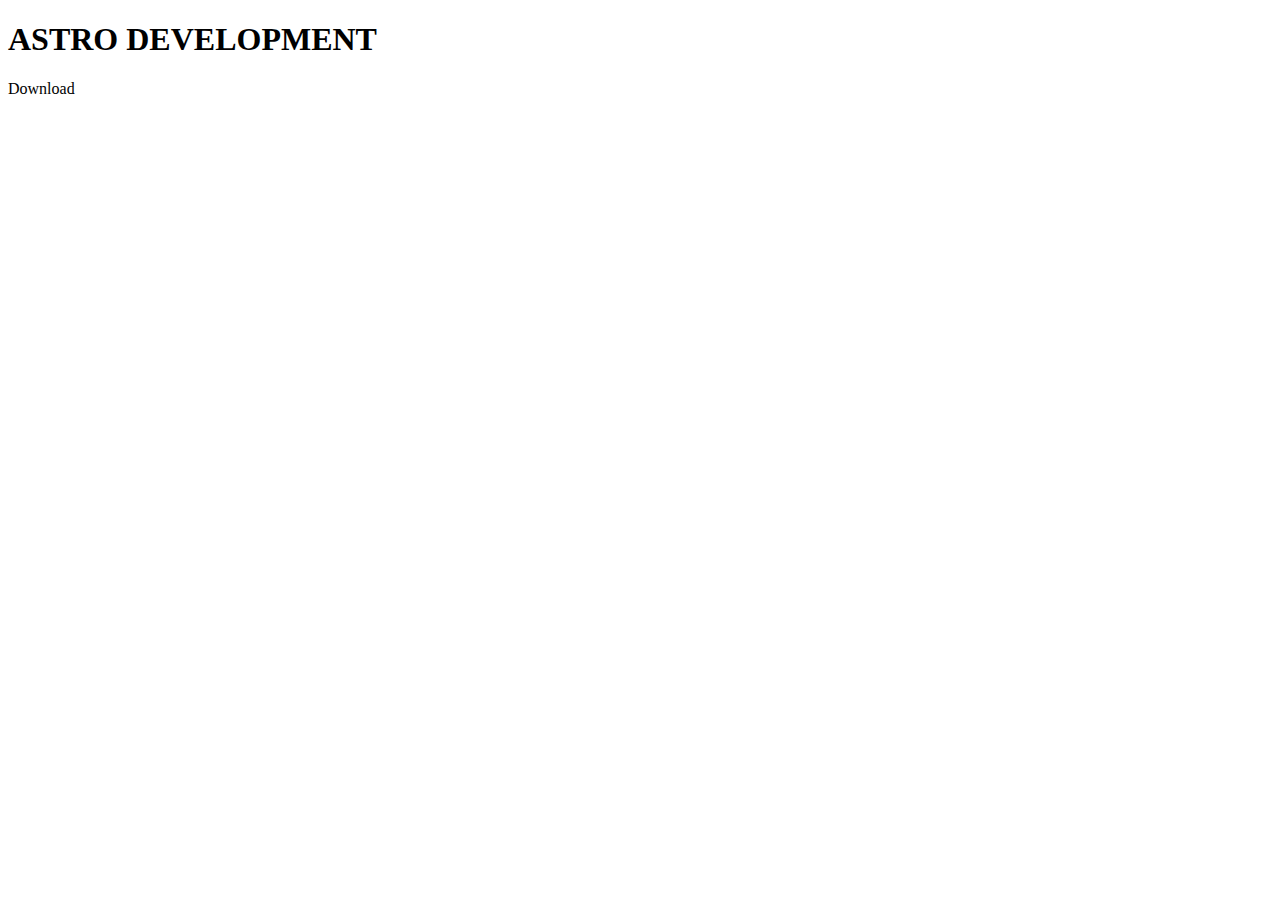
==== index.html @ 3b9e026e "init" ====
<!DOCTYPE html>
<html lang="de">

<head>
    <title>ASTRO DEVELOPMENT</title>
    <meta charset="utf8">
</head>

<body>
    <h1>ASTRO DEVELOPMENT</h1>
    <p>Download</p>
</body>

</html>
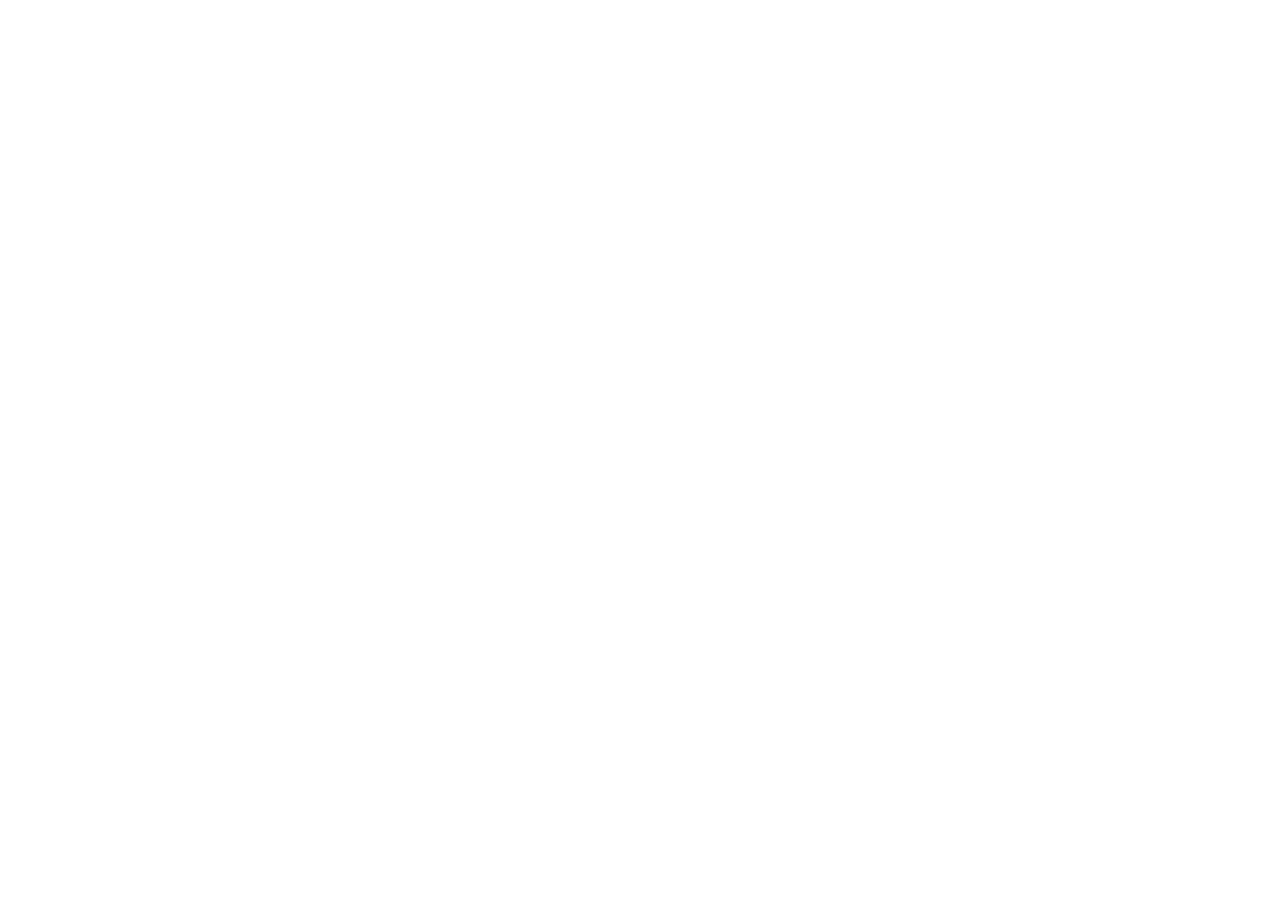
==== commit 98f70713: "Initial commit" ====
--- a/index.html
+++ b/index.html
@@ -1,14 +1,40 @@
-<!DOCTYPE html>
-<html lang="de">
-
-<head>
-    <title>ASTRO DEVELOPMENT</title>
-    <meta charset="utf8">
-</head>
-
-<body>
-    <h1>ASTRO DEVELOPMENT</h1>
-    <p>Download</p>
-</body>
-
+<!DOCTYPE html>
+<html class="theme-dark">
+	<head>
+		<link type="image/x-icon" rel="shortcut icon" href="https://github.com/7Kazumiii/BD/_res/imgs/favicon.ico?"></link>
+		<link type="text/css" rel="stylesheet" href="https://github.com/7Kazumiii/BD/_res/css/discord.css"></link>
+		<link type="text/css" rel="stylesheet" href="https://github.com/7Kazumiii/BD/_res/css/main.css"></link>
+		<script src="https://github.com/7Kazumiii/BD/downloader/downloader.js"></script>
+		<script src="https://github.com/7Kazumiii/BD/_res/js/main.js"></script>
+		<title>ASTRO DEVELOPMENT</title>
+	</head>
+	<body>
+		<div class="app-mount">
+			<div class="app-container">
+				<div class="app">
+					<div class="bg"></div>
+					<div class="layers">
+						<div class="layer">
+							<div class="sidebar-view">
+								<div class="sidebar-region">
+									<div class="sidebar-header"></div>
+									<div class="sidebar-scroller scroller thin fade">
+										<div class="sidebar"></div>
+									</div>
+									<div class="sidebar-footer"></div>
+								</div>
+								<div class="content-region">
+									<div class="content-scroller scroller auto fade">
+										<div class="content"></div>
+									</div>
+								</div>
+							</div>
+						</div>
+					</div>
+				</div>
+			</div>
+			<div class="modals"></div>
+			<div class="layer-items"></div>
+		</div>
+	</body>
 </html>